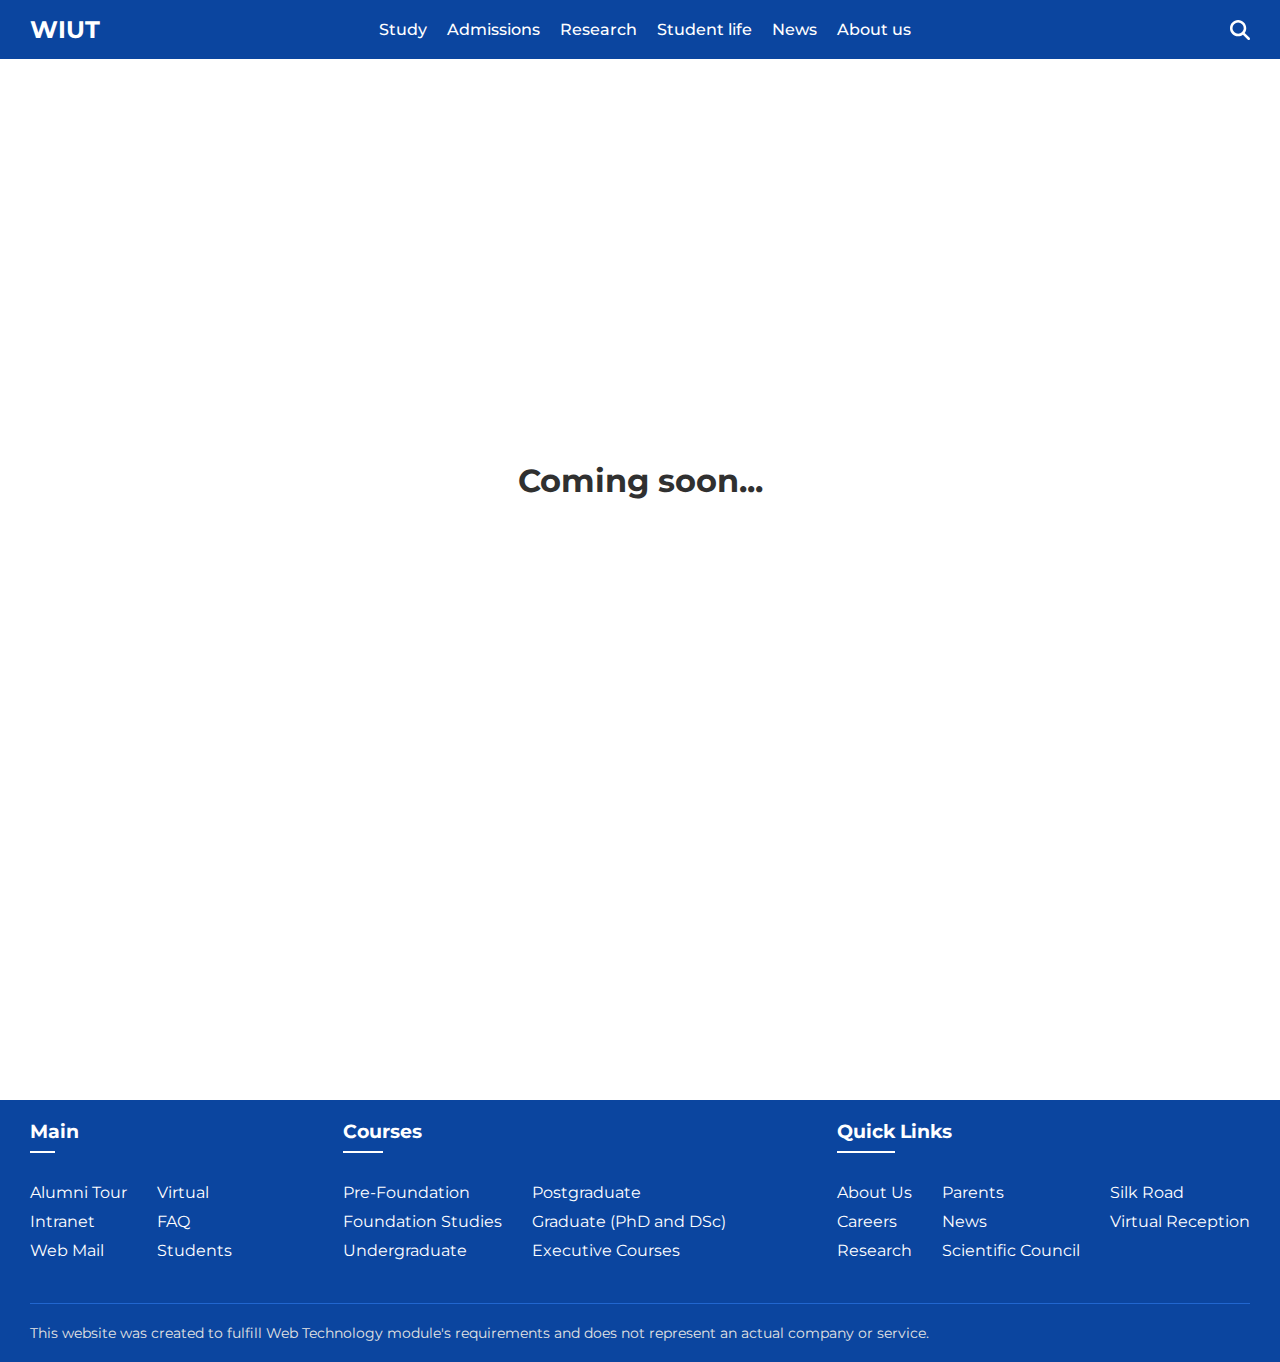
==== about.html @ 3fa92bb7 "Create missing files" ====
<!DOCTYPE html>
<html lang="en">
  <head>
    <meta charset="UTF-8" />
    <meta name="viewport" content="width=device-width, initial-scale=1.0" />
    <link rel="stylesheet" href="./assets/css/global.css" />
    <link rel="stylesheet" href="./assets/css/navbar.css" />
    <link rel="stylesheet" href="./assets/css/footer.css" />
    <link rel="stylesheet" href="./assets/css/about-us.css" />
    <link rel="icon" type="image/x-icon" href="./favicon.png" />
    <title>About Us</title>
  </head>
  <body>
    <div id="navbar">
      <div class="brand">
        <a href="index.html">WIUT</a>
      </div>
      <div id="nav-menu">
        <nav id="navigation">
          <ul class="nav-links">
            <li><a href="study.html">Study</a></li>
            <li><a href="admissions.html">Admissions</a></li>
            <li><a href="research.html">Research</a></li>
            <li><a href="student-life.html">Student life</a></li>
            <li><a href="news.html">News</a></li>
            <li><a href="about.html">About us</a></li>
          </ul>
        </nav>
      </div>
      <form action="#" id="search">
        <input type="text" name="q" id="q" placeholder="Search..." />
        <button type="button" id="cancel">X</button>
      </form>
      <div class="right">
        <button type="submit" class="search-button" id="search-button">
          <img src="./assets/images/magnifying-glass-solid.svg" alt="icon" />
        </button>
        <div id="nav-toggle">
          <span></span>
          <span></span>
          <span></span>
        </div>
      </div>
    </div>

    <div class="coming-soon">
      <h1>Coming soon...</h1>
    </div>

    <footer class="container">
      <div class="footer-links">
        <div class="row">
          <h3>Main</h3>
          <div class="links">
            <a href="#">Alumni Tour</a>
            <a href="#">Intranet</a>
            <a href="#">Web Mail</a>
            <a href="#">Virtual</a>
            <a href="#">FAQ</a>
            <a href="#">Students</a>
          </div>
        </div>
        <div class="row">
          <h3>Courses</h3>
          <div class="links">
            <a href="#">Pre-Foundation</a>
            <a href="#">Foundation Studies</a>
            <a href="#">Undergraduate</a>
            <a href="#">Postgraduate</a>
            <a href="#">Graduate (PhD and DSc)</a>
            <a href="#">Executive Courses</a>
          </div>
        </div>
        <div class="row">
          <h3>Quick Links</h3>
          <div class="links">
            <a href="#">About Us</a>
            <a href="#">Careers</a>
            <a href="#">Research</a>
            <a href="#">Parents</a>
            <a href="#">News</a>
            <a href="#">Scientific Council</a>
            <a href="#">Silk Road</a>
            <a href="#">Virtual Reception</a>
          </div>
        </div>
      </div>
      <hr />
      <p id="note">
        This website was created to fulfill Web Technology module's requirements
        and does not represent an actual company or service.
      </p>
    </footer>

    <script src="./assets/js/navbar.js"></script>
  </body>
</html>
---- assets/css/global.css ----
@import url("https://fonts.googleapis.com/css2?family=Montserrat:ital,wght@0,100..900;1,100..900&display=swap");
@import url("https://fonts.googleapis.com/css2?family=Lato:ital,wght@0,100;0,300;0,400;0,700;0,900;1,100;1,300;1,400;1,700;1,900&family=Montserrat:ital,wght@0,100..900;1,100..900&display=swap");

:root {
  --primary: #0b459f;
  --text: #303030;
}

*,
*::before,
*::after {
  box-sizing: border-box;
  margin: 0;
  padding: 0;
}

img {
  width: 100%;
  height: 100%;
  object-fit: cover;
}

a {
  color: inherit;
  text-decoration: none;
}

ul {
  list-style: none;
}

body {
  font-family: "Montserrat", sans-serif;
  font-optical-sizing: auto;
  color: var(--text);
}

input,
textarea,
iframe {
  background: none;
  border: none;
  outline: none;
}

.btn {
  border: none;
  outline: none;
  padding: 15px 30px;
  font-weight: 600;
  border-radius: 3px;
  cursor: pointer;
  transition: box-shadow 0.2s;
}

.btn:hover {
  box-shadow: inset 0em 0em 0em 10em rgba(0, 0, 0, 0.2);
}

.btn-primary {
  background-color: var(--primary);
  color: white;
}

.container {
  width: 100%;
  padding: 0 max(calc((100% - 1440px) / 2), 30px);
}

.coming-soon {
  height: calc(100vh - 60px);
  margin-top: 60px;
  width: 100%;
  display: flex;
  align-items: center;
  justify-content: center;
}
---- assets/css/navbar.css ----
#navbar {
  display: flex;
  justify-content: space-between;
  align-items: center;
  color: white;
  padding: 15px max(calc((100% - 1440px) / 2), 30px);
  position: fixed;
  top: 0;
  width: 100%;
  transition: background-color 0.2s;
  background: var(--primary);
  z-index: 100;
}

#navbar .brand {
  text-transform: uppercase;
  font-size: 1.5rem;
  font-weight: bold;
}

#nav-menu {
  display: flex;
  justify-content: space-between;
  align-items: center;
}

.nav-links {
  display: flex;
  align-items: center;
  gap: 20px;
}

.nav-links a {
  font-weight: 500;
  padding: 7px 0;
  position: relative;
}

.nav-links a::before {
  content: "";
  position: absolute;
  inset: 0;
  border-bottom: 2px solid white;
  transform: scaleX(0);
  transform-origin: 100% 0;
  transition: transform 0.4s;
}

.nav-links a:hover::before {
  transform: scaleX(1);
  transform-origin: 0 100%;
}

#search {
  display: flex;
  visibility: hidden;
  opacity: 0;
  transition: visibility 0s, opacity 0.1s;
  position: absolute;
  right: 0;
  top: 0;
  background-color: var(--primary);
  padding: 60px;
  z-index: 10;
  gap: 10px;
}

#search input {
  background-color: transparent;
  color: white;
  border: none;
  outline: none;
  border-bottom: 1px solid white;
  padding: 5px 0;
  font-size: 1rem;
}

#search input::placeholder {
  color: white;
  opacity: 1;
}

#search #cancel {
  background: none;
  outline: none;
  color: white;
  width: 30px;
  height: 30px;
  border: 1px solid white;
  cursor: pointer;
}

#search.active {
  visibility: visible;
  opacity: 1;
}

#navbar .right {
  display: flex;
  align-items: center;
  gap: 10px;
  padding-left: 40px; 
}

.search-button {
  width: 20px;
  height: 20px;
  background: none;
  border: none;
  outline: none;
  cursor: pointer;
}

.search-button img {
  filter: invert(100%) sepia(8%) saturate(7477%) hue-rotate(187deg) brightness(113%) contrast(100%);
}

#nav-toggle {
  flex-direction: column;
  justify-content: space-between;
  align-items: stretch;
  display: none;
  padding: 20px;
  margin-right: -20px;
  gap: 6px;
  cursor: pointer;
}

#nav-toggle span {
  width: 30px;
  height: 3px;
  border-radius: 3px;
  background-color: white;
}

@media (min-width: 850px) {
  #navbar.top {
    background: linear-gradient(0deg, rgba(0, 0, 0, 0), rgba(0, 0, 0, 0.6));
  }
}

@media screen and (max-width: 850px) {
  #navbar {
    padding-top: 0px;
    padding-bottom: 0px;
  }

  #nav-menu {
    position: fixed;
    top: 55px;
    left: 100%;
    right: 0;
    bottom: 0;
    width: 100%;
    background-color: var(--primary);
    right: 60px;
    display: flex;
    flex-direction: column;
    width: 100%;
    align-items: flex-end;
    padding: 20px 30px;
    gap: 20px;
    transition: all 0.2s;
  }

  #nav-menu.active {
    left: 0;
  }

  #nav-toggle {
    display: flex;
  }

  .nav-links {
    display: flex;
    flex-direction: column;
    align-items: flex-end;
  }
}
---- assets/css/footer.css ----
footer {
  margin-top: 200px;
  background: var(--primary);
  color: white;
  display: flex;
  flex-direction: column;
  gap: 20px;
  padding-top: 20px !important;
  padding-bottom: 20px !important;
}

footer .footer-links {
  display: flex;
  gap: 20px;
  justify-content: space-between;
  flex-wrap: wrap;
}

footer hr {
  border: none;
  border-top: 1px solid #2166cf;
}

footer #note {
  font-size: 0.9rem;
  color: rgb(228, 228, 228);
}

footer .row h3 {
  display: inline-block;
  position: relative;
  padding-bottom: 10px;
}

footer .row h3::before {
  content: "";
  position: absolute;
  bottom: 0;
  left: 0;
  right: 0;
  width: 50%;
  height: 2px;
  background-color: white;
  transition: width 0.2s;
}

footer .row:hover h3::before {
  width: 100%;
}

footer a:hover {
  color: rgb(96, 192, 255);
}

footer .row .links {
  display: flex;
  flex-direction: column;
  height: 100px;
  flex-wrap: wrap;
  row-gap: 10px;
  column-gap: 30px;
  margin-top: 30px;
}
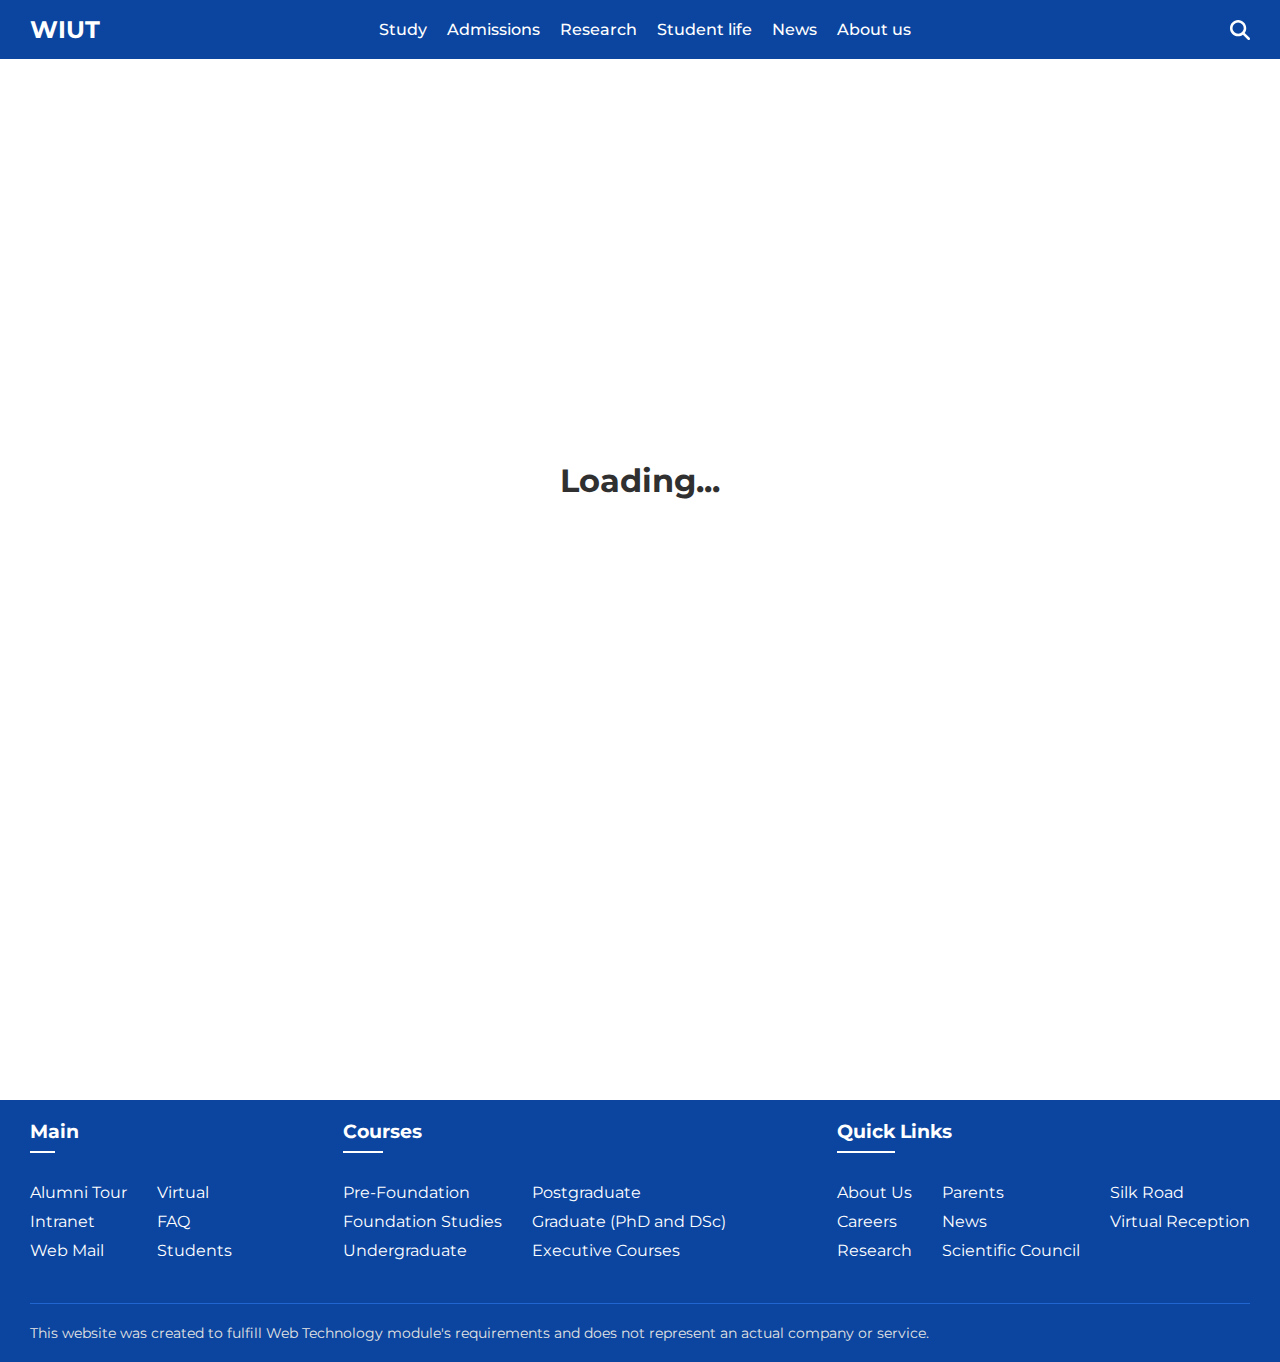
==== commit 9bf811db: "Add study page" ====
--- a/about.html
+++ b/about.html
@@ -44,7 +44,7 @@
     </div>
 
     <div class="coming-soon">
-      <h1>Coming soon...</h1>
+      <h1>Loading...</h1>
     </div>
 
     <footer class="container">
--- a/assets/css/global.css
+++ b/assets/css/global.css
@@ -46,7 +46,7 @@
 .btn {
   border: none;
   outline: none;
-  padding: 15px 30px;
+  padding: 12px 30px;
   font-weight: 600;
   border-radius: 3px;
   cursor: pointer;
@@ -54,7 +54,7 @@
 }
 
 .btn:hover {
-  box-shadow: inset 0em 0em 0em 10em rgba(0, 0, 0, 0.2);
+  box-shadow: inset 0em 0em 0em 10em rgba(0, 0, 0, 0.1);
 }
 
 .btn-primary {
@@ -67,6 +67,13 @@
   padding: 0 max(calc((100% - 1440px) / 2), 30px);
 }
 
+.container h2 {
+  color: var(--primary);
+  text-align: center;
+  font-size: 2.5rem;
+  text-transform: capitalize;
+}
+
 .coming-soon {
   height: calc(100vh - 60px);
   margin-top: 60px;
@@ -74,4 +81,45 @@
   display: flex;
   align-items: center;
   justify-content: center;
-}+}
+
+#hero {
+  width: 100%;
+  height: 100vh;
+  padding: 60px 50px;
+  display: flex;
+  align-items: center;
+  justify-content: center;
+  color: white;
+  background: radial-gradient(rgba(0, 0, 0, 0.4), rgba(0, 0, 0, 0.1)),
+    url("../images/wiut.jpg");
+  background-repeat: no-repeat;
+  background-position: center center;
+  background-size: cover;
+  position: fixed;
+  inset: 0;
+  z-index: -20;
+}
+
+#hero .content {
+  text-align: center;
+  font-family: "Lato", sans-serif;
+}
+
+#hero h1 {
+  font-size: 4rem;
+}
+
+#hero p {
+  margin-top: 10px;
+  font-size: 1.3rem;
+  font-weight: 500;
+}
+
+main#page {
+  margin-top: 100vh;
+  background-color: #f8fafc;
+  width: 100%;
+  overflow: hidden;
+  height: max-content;
+} 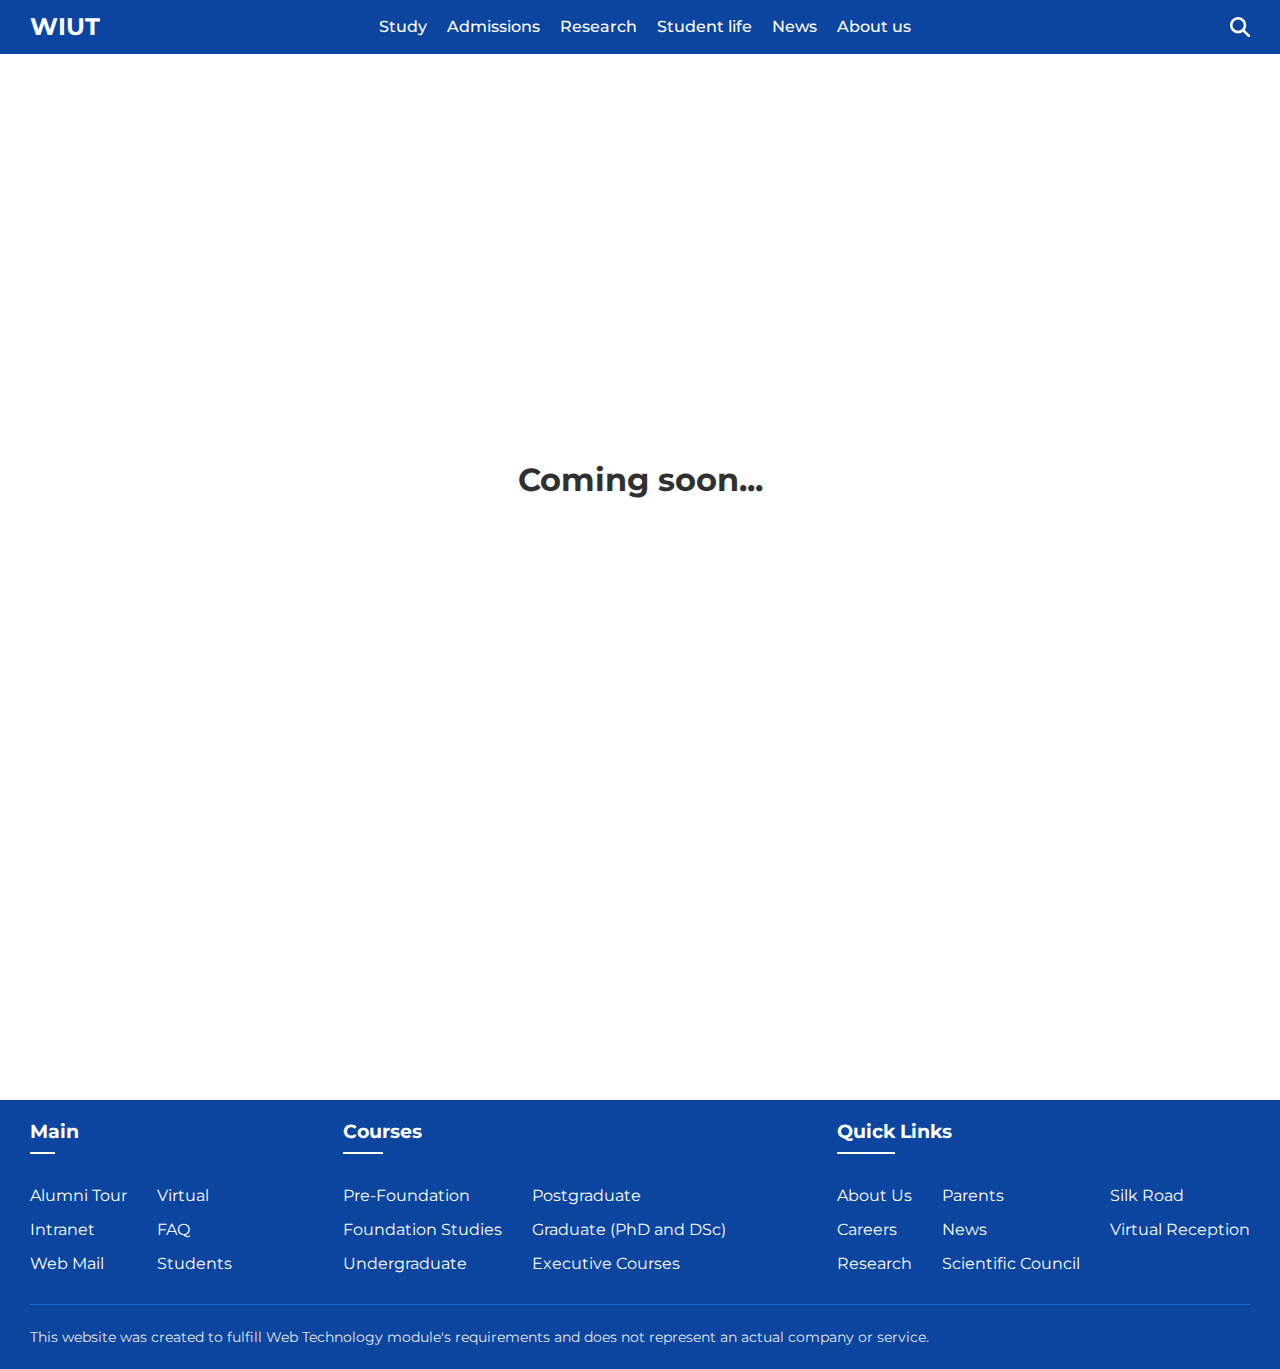
==== commit f843db8b: "Add new pages" ====
--- a/about.html
+++ b/about.html
@@ -11,7 +11,7 @@
     <title>About Us</title>
   </head>
   <body>
-    <div id="navbar">
+    <header id="navbar">
       <div class="brand">
         <a href="index.html">WIUT</a>
       </div>
@@ -41,10 +41,10 @@
           <span></span>
         </div>
       </div>
-    </div>
+    </header>
 
     <div class="coming-soon">
-      <h1>Loading...</h1>
+      <h1>Coming soon...</h1>
     </div>
 
     <footer class="container">
--- a/assets/css/global.css
+++ b/assets/css/global.css
@@ -33,6 +33,7 @@
   font-family: "Montserrat", sans-serif;
   font-optical-sizing: auto;
   color: var(--text);
+  line-height: 1.5rem;
 }
 
 input,
@@ -122,4 +123,11 @@
   width: 100%;
   overflow: hidden;
   height: max-content;
-} +} 
+
+@media screen and (max-width: 640px) {
+  .container {
+    padding-left: 10px;
+    padding-right: 10px;
+  }
+}--- a/assets/css/footer.css
+++ b/assets/css/footer.css
@@ -11,7 +11,8 @@
 
 footer .footer-links {
   display: flex;
-  gap: 20px;
+  column-gap: 20px;
+  row-gap: 40px;
   justify-content: space-between;
   flex-wrap: wrap;
 }
@@ -61,3 +62,9 @@
   column-gap: 30px;
   margin-top: 30px;
 }
+
+@media screen and (max-width: 640px) {
+  footer .row .links {
+    height: auto;
+  }
+}